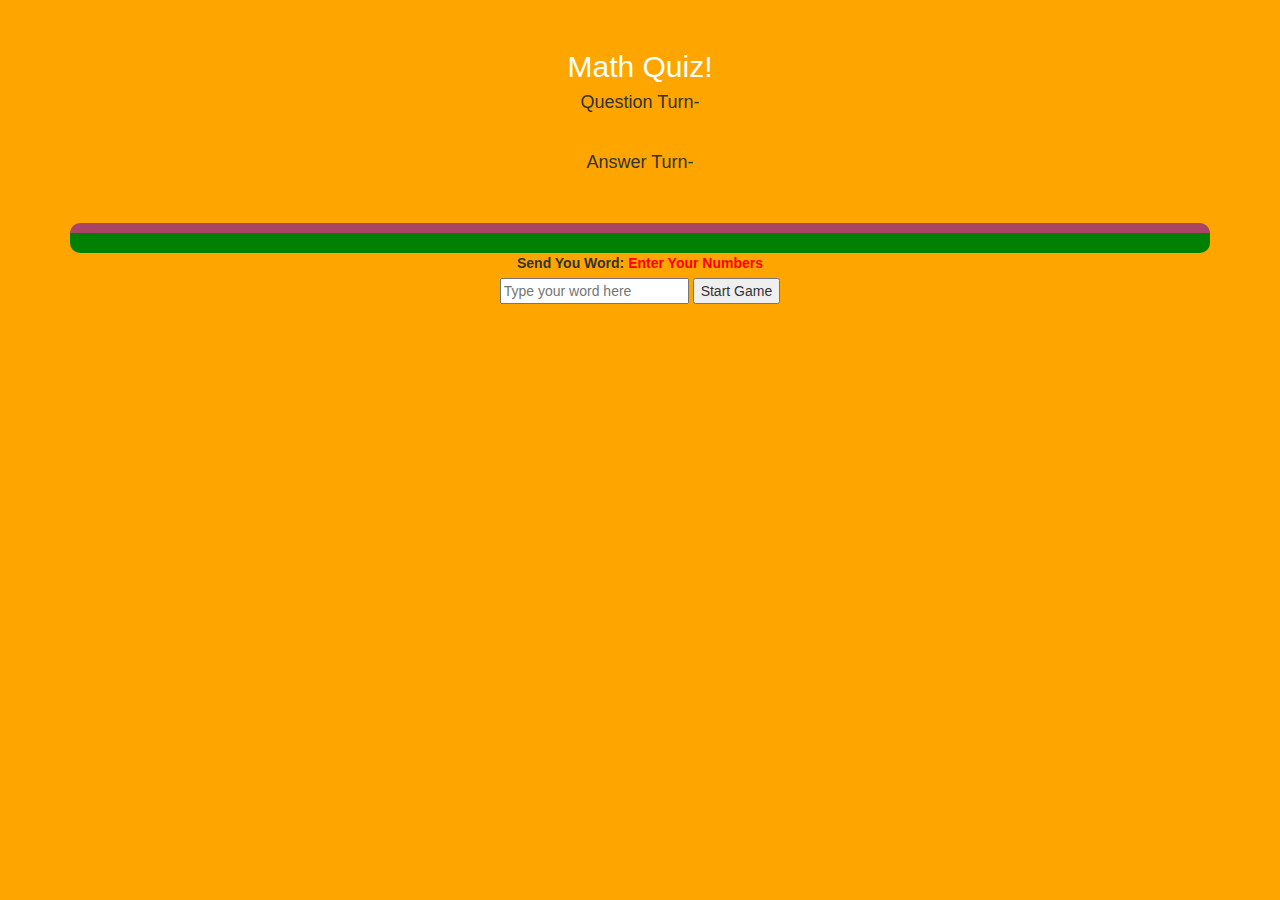
==== game_page.html @ 6021cc1f "Add files via upload" ====
<!DOCTYPE html>
<html>
<head>
	<title>Guess The Word</title>

<meta name="viewport" content="width=device-width, initial-scale=1">
<link rel="stylesheet" href="https://maxcdn.bootstrapcdn.com/bootstrap/3.4.0/css/bootstrap.min.css">
<script src="https://ajax.googleapis.com/ajax/libs/jquery/3.4.1/jquery.min.js"></script>
<script src="https://maxcdn.bootstrapcdn.com/bootstrap/3.4.0/js/bootstrap.min.js"></script>
<link rel="stylesheet" type="text/css" href="game.css">
</head>
<body>

<div class="container">
<h4 id="player1id"></h4>
<span id="player1score"></span>
<br>
<h4 id="player2id"></h4>
<span id="player2score"></span>
	<center>
		<h2 style="color: white;">Math Quiz!</h2>
        <h4>Question Turn-</h4>
        <span id="questionturn"></span>
		<br>
		<h4>Answer Turn-</h4>
        <span id="answerturn"></span>
		<br>
		<br>
        <div id="output">
		</div>
		
		<label>Send You Word: <b style="color: red">Enter Your Numbers</b></label>
		<br>
		<input placeholder="Type your word here">
		<button id="startbutton"onclick="send()">Start Game</button>
<br>

	</center>
</div>
<script src="game_page.js"></script>
</body>
</html>
---- game.css ----
body
{
	background:orange;
}

	.login_div1 , .login_div2
	{
		background:red;
		padding: 10px;
		float: none;
		border-radius: 15px;
	}


#number1_name , #number2_name
{
	display: inline-block;
	margin-left: 20px;
}
#word
{
	width: 60%;
}
#word_display
{
	letter-spacing: 5px;
}
#output
{
background: green;
border-radius: 10px;
border-top: 10px solid #AA4465;
padding: 10px;
float: none;
text-align: left;
}
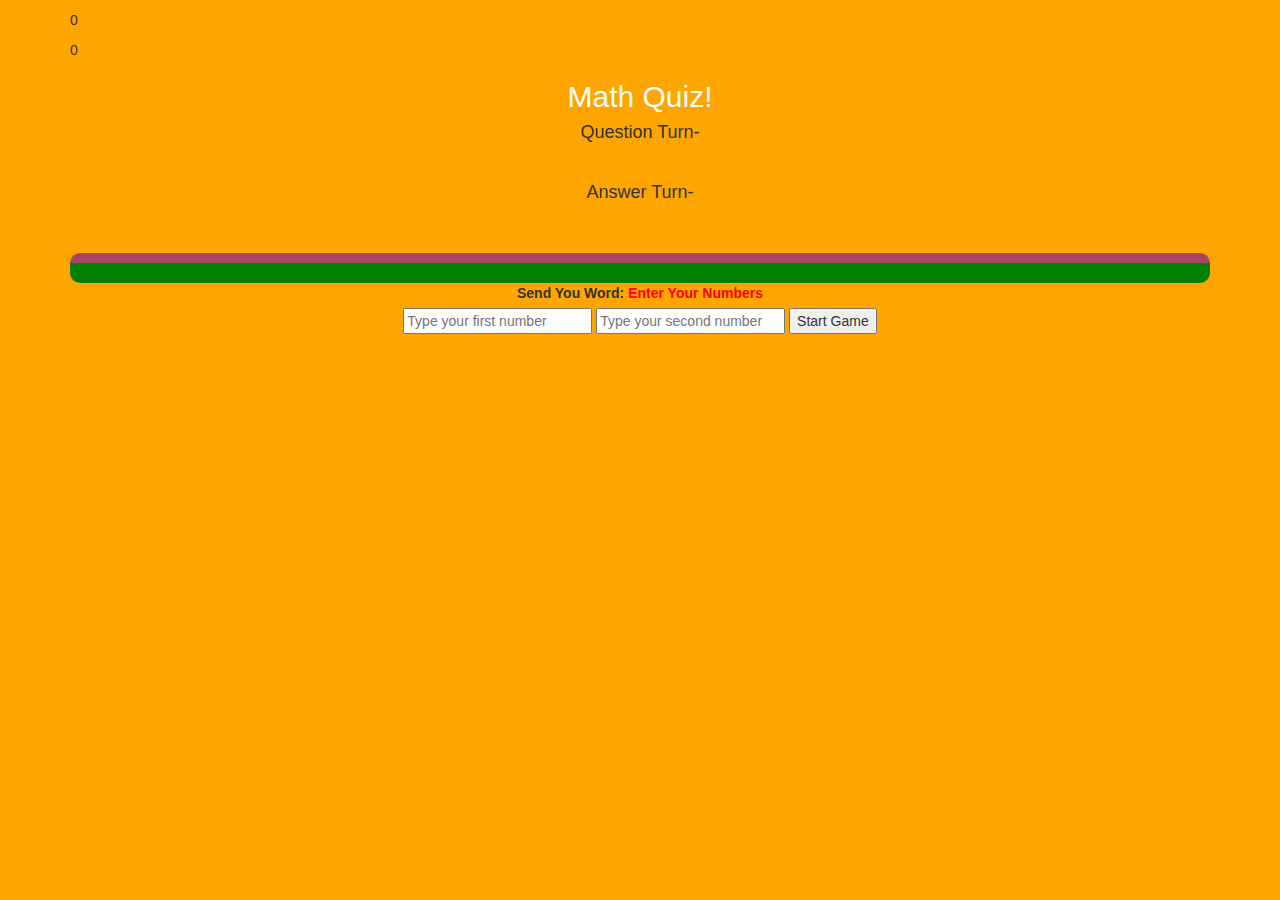
==== commit 67a7216d: "Add files via upload" ====
--- a/game_page.html
+++ b/game_page.html
@@ -1,7 +1,7 @@
 <!DOCTYPE html>
 <html>
 <head>
-	<title>Guess The Word</title>
+	<title>Math Quiz!</title>
 
 <meta name="viewport" content="width=device-width, initial-scale=1">
 <link rel="stylesheet" href="https://maxcdn.bootstrapcdn.com/bootstrap/3.4.0/css/bootstrap.min.css">
@@ -31,7 +31,8 @@
 		
 		<label>Send You Word: <b style="color: red">Enter Your Numbers</b></label>
 		<br>
-		<input placeholder="Type your word here">
+		<input id="number1"placeholder="Type your first number">
+		<input id="number2"placeholder="Type your second number">
 		<button id="startbutton"onclick="send()">Start Game</button>
 <br>
 
